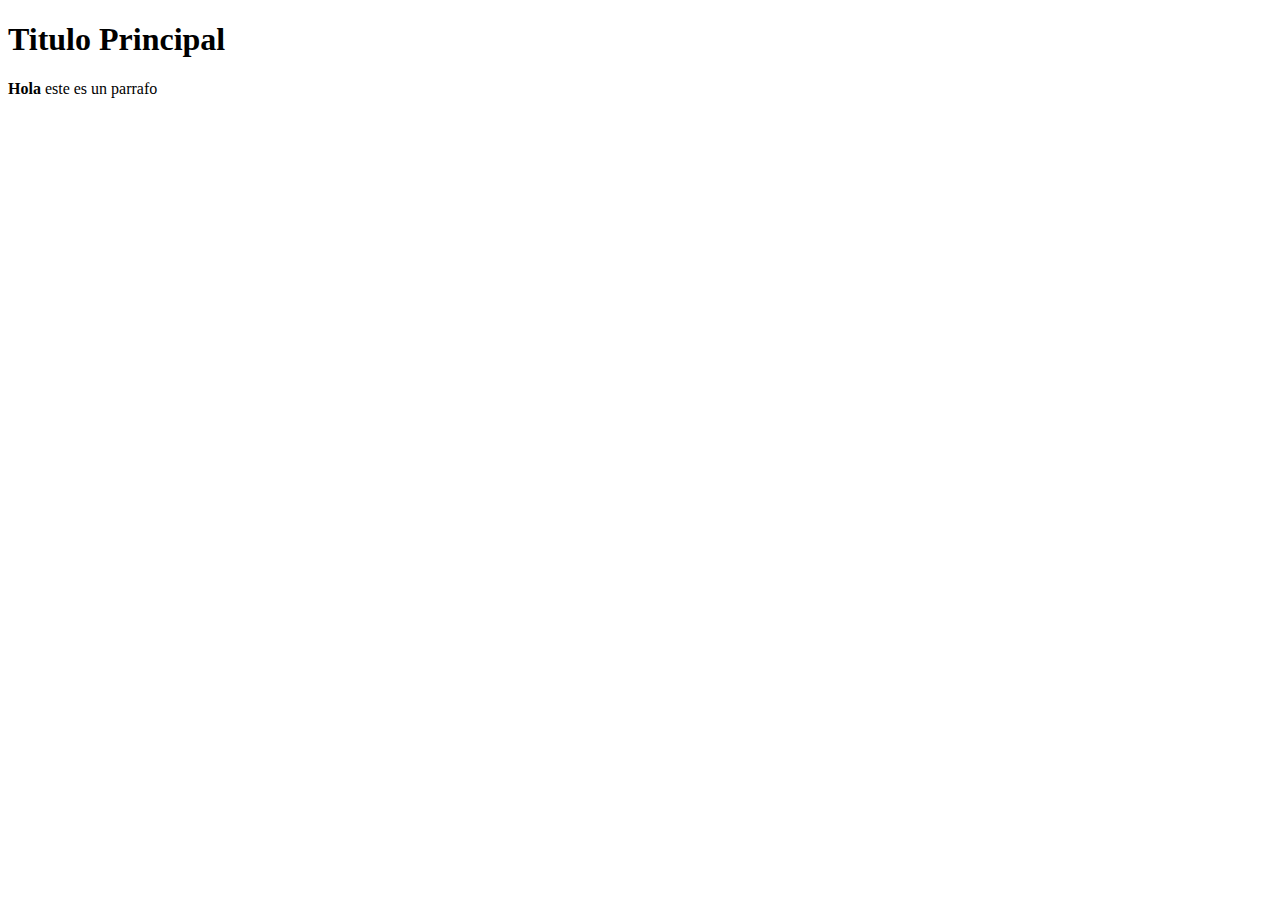
==== index.html @ e66b9fd9 "primer commit h1 y parrafo" ====
<!DOCTYPE html>
<html lang="en">
<head>
    <meta charset="UTF-8"> <!--Tipo de letra (alfabeto) usado en la pagina--->
    <meta http-equiv="X-UA-Compatible" content="IE=edge"> <!--compatibilidad del navegador-->
    <meta name="viewport" content="width=device-width, initial-scale=1.0"><!--tamaño del dispositivo a escala-->
    <title>HTML</title>
</head>
<body>
    <h1>Titulo Principal</h1> 
    <p> <b>Hola</b> este es un parrafo</p> 
</body>
</html>
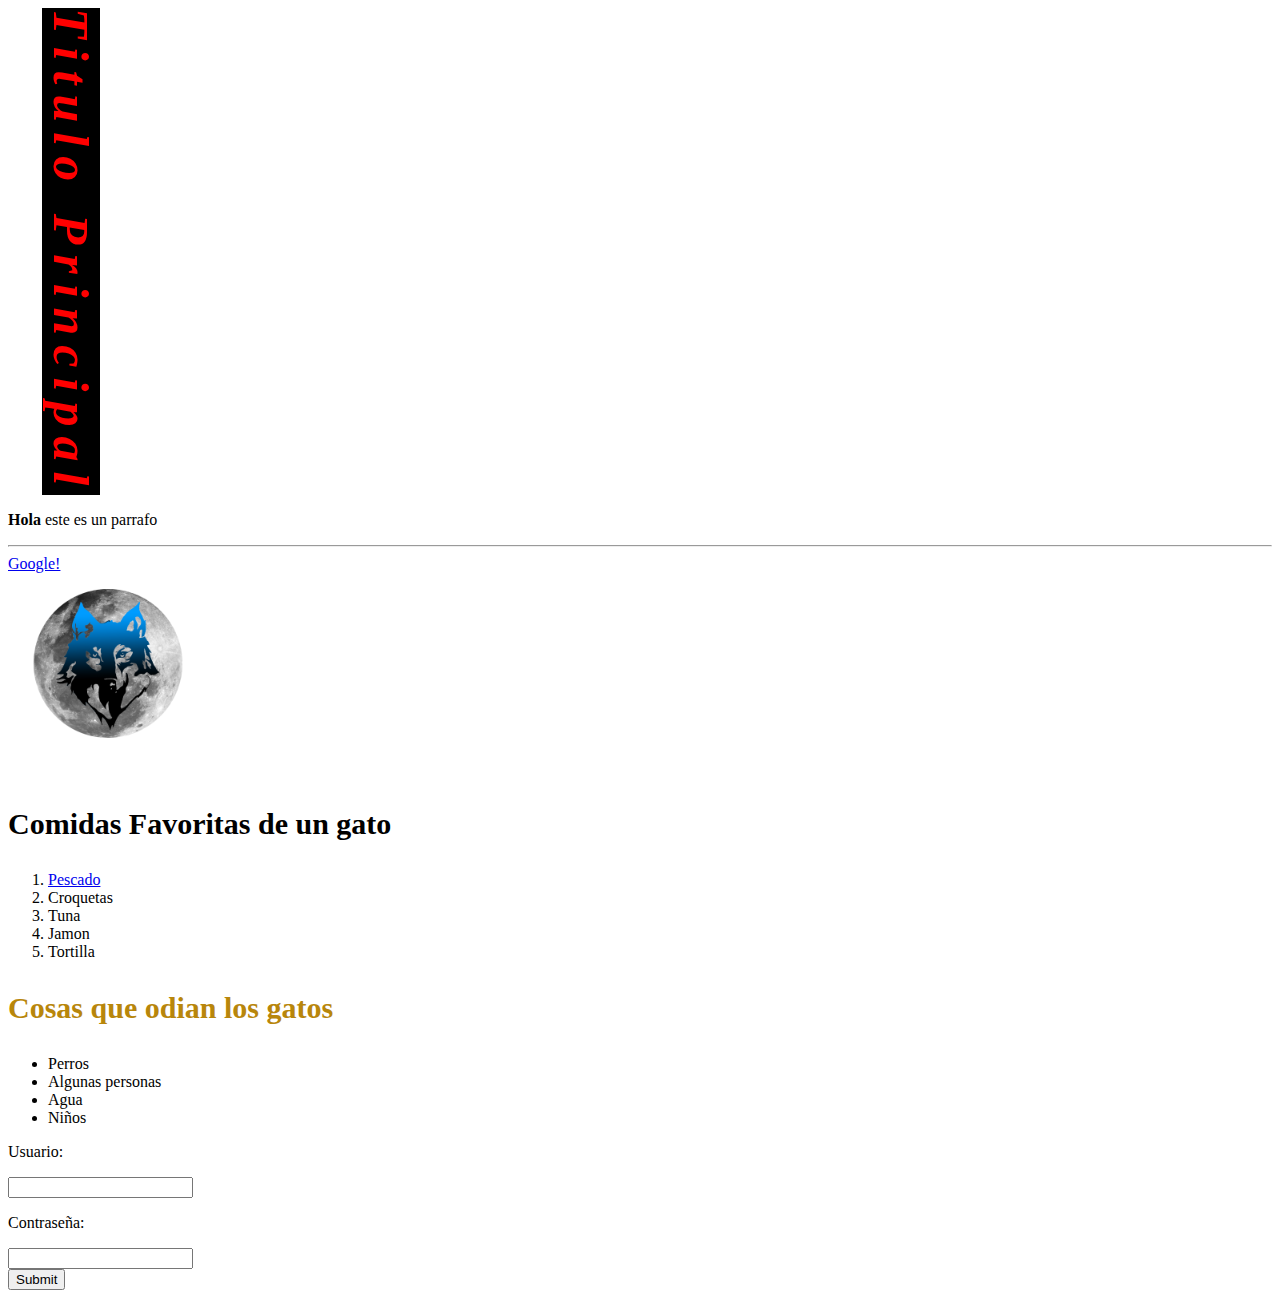
==== commit d5109b63: "Estilos agregados" ====
--- a/index.html
+++ b/index.html
@@ -5,9 +5,39 @@
     <meta http-equiv="X-UA-Compatible" content="IE=edge"> <!--compatibilidad del navegador-->
     <meta name="viewport" content="width=device-width, initial-scale=1.0"><!--tamaño del dispositivo a escala-->
     <title>HTML</title>
+    <link rel="stylesheet" href="style.css">
 </head>
 <body>
     <h1>Titulo Principal</h1> 
     <p> <b>Hola</b> este es un parrafo</p> 
+    <hr>
+    <a href="https://www.google.com/" target="_blank">Google!</a> <!--href atributo de a donde va la liga, target atributo para que abra la pagina en una tab nueva.-->
+    <br>
+    <img src="images/logo.png" alt="logo" width="200px">
+    <br>
+    <h3 class="listas">Comidas Favoritas de un gato</h3>
+    <ol>
+        <li> <a href="https://es.wikipedia.org/wiki/Pescado" target="_blank">Pescado</a></li>
+        <li>Croquetas</li>
+        <li>Tuna</li>
+        <li>Jamon</li>
+        <li>Tortilla</li>
+    </ol>
+    <h3 id="CosasOdio" class="listas">Cosas que odian los gatos</h3>
+    <ul>
+        <li>Perros</li>
+        <li>Algunas personas</li>
+        <li>Agua</li>
+        <li>Niños</li>
+    </ul>
+    <form>
+        <p><label for="Usuario">Usuario:</label></p>
+        <input type="text" id="Usuario">
+        <br>
+        <p><label for="Passwprd">Contraseña:</label></p>
+        <input type="password" id="password">
+        <br>
+        <button>Submit</button>
+    </form>
 </body>
 </html>--- a/style.css
+++ b/style.css
@@ -0,0 +1,12 @@
+h1 {
+    color: red;
+    font-size: 50px;
+    font-family:fantasy;
+    letter-spacing: 10px;
+    background-color: black;
+    font-style: italic;
+    writing-mode: sideways-rl;
+
+}
+#CosasOdio {color: darkgoldenrod;}
+.listas {font-size: 30px;}